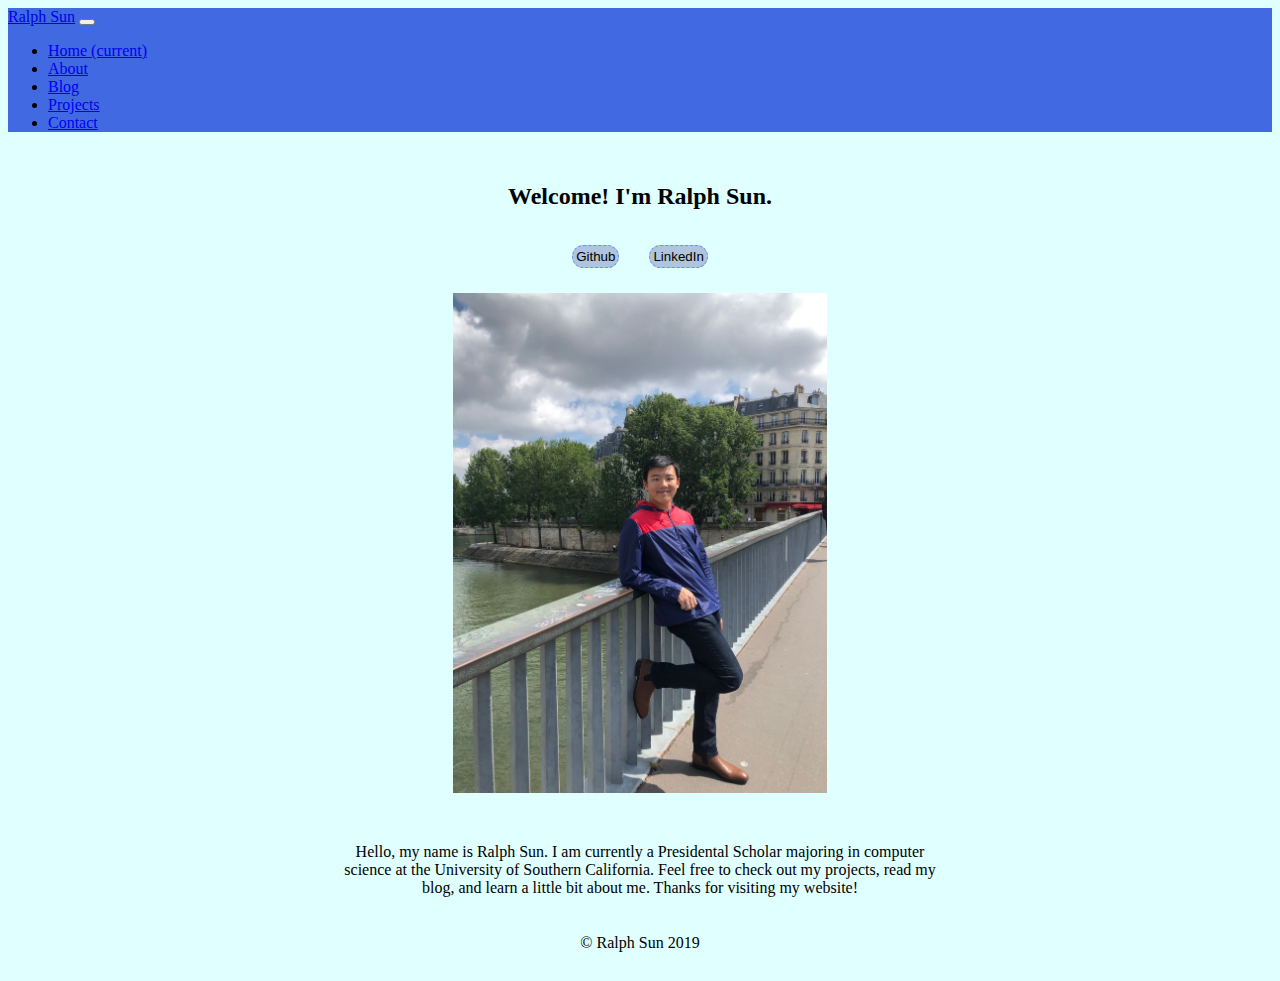
==== src/index.html @ 0d0ba533 "cleaned up repo, added projects" ====
﻿<!DOCTYPE html>
<html lang="en-us">
<head>
    <title>Ralph Sun</title>
    <meta charset="utf-8">
    <meta name="viewport" content="width=device-width, initial-scale=1.0, shrink-to-fit=no">
    <link rel="stylesheet" href="style.css">
    <link rel="stylesheet" href="https://stackpath.bootstrapcdn.com/bootstrap/4.2.1/css/bootstrap.min.css" integrity="sha384-GJzZqFGwb1QTTN6wy59ffF1BuGJpLSa9DkKMp0DgiMDm4iYMj70gZWKYbI706tWS" crossorigin="anonymous">
</head>
<body>
    <div class="main-content">
        <nav class="navbar navbar-expand-lg navbar-light" style="background-color: royalblue;">
            <a class="navbar-brand" href="#">Ralph Sun</a>
            <button class="navbar-toggler" type="button" data-toggle="collapse" data-target="#navbarNav" aria-controls="navbarNav" aria-expanded="false" aria-label="Toggle navigation">
                <span class="navbar-toggler-icon"></span>
            </button>
            <div class="collapse navbar-collapse" id="navbarNav">
                <ul class="navbar-nav">
                    <li class="nav-item-active">
                        <a class="nav-link" href="#">Home <span class="sr-only">(current)</span></a>
                    </li>
                    <li class="nav-item-active">
                        <a class="nav-link" href="about.html">About</a>
                    </li>
                    <li class="nav-item-active">
                        <a class="nav-link" href="blog.html">Blog</a>
                    </li>
                    <li class="nav-item-active">
                        <a class="nav-link" href="projects.html">Projects</a>
                    </li>
                    <li class="nav-item-active">
                        <a class="nav-link" href="mailto:ralphsun@usc.edu" tabindex="-1" aria-disabled="true">Contact</a>
                    </li>
                </ul>
            </div>
        </nav>
        <div class="heading">
            <h2>Welcome!  I'm Ralph Sun.</h2>
        </div>
        <div class="buttons">
            <button id="github-button" type="button">Github</button>
            <button id="linkedin-button" type="button">LinkedIn</button>
        </div>
        <div class="image-container">
            <img src="images/me.jpg" alt="Ralph Sun">
            <p>
                Showing off my chelsea boots on the Seine.
            </p>
        </div>
        <div id="intro">
            <p>
                Hello, my name is Ralph Sun.  I am currently a Presidental Scholar majoring in computer science at the University of Southern California.  
                Feel free to check out my projects, read my blog, and learn a little bit about me.  Thanks for visiting my website!
            </p>
        </div>
        <div class="footer">
            <p>&copy; Ralph Sun 2019</p>
        </div>
    </div>
    <script src="js/script.js"></script>
    <script src="https://code.jquery.com/jquery-3.3.1.slim.min.js" integrity="sha384-q8i/X+965DzO0rT7abK41JStQIAqVgRVzpbzo5smXKp4YfRvH+8abtTE1Pi6jizo" crossorigin="anonymous"></script>
    <script src="https://cdnjs.cloudflare.com/ajax/libs/popper.js/1.14.6/umd/popper.min.js" integrity="sha384-wHAiFfRlMFy6i5SRaxvfOCifBUQy1xHdJ/yoi7FRNXMRBu5WHdZYu1hA6ZOblgut" crossorigin="anonymous"></script>
    <script src="https://stackpath.bootstrapcdn.com/bootstrap/4.2.1/js/bootstrap.min.js" integrity="sha384-B0UglyR+jN6CkvvICOB2joaf5I4l3gm9GU6Hc1og6Ls7i6U/mkkaduKaBhlAXv9k" crossorigin="anonymous"></script>
</body>
</html>
---- src/style.css ----
html {
    background-color: lightcyan;
}

.buttons {
    display: flex;
    align-items: center;
    justify-content: center;
    padding-bottom: 25px;
}

.buttons > button {
    background-color: lightsteelblue;
    border: 1px dashed cornflowerblue;
    border-radius: 15px;
    margin-left: 15px;
    margin-right: 15px;
    padding: 3px;
}

.footer {
    padding: 5px;
    text-align: center;
}

.heading {
    padding: 15px;
    text-align: center;
}

.image-container > img {
    display: block;
    margin-left: auto;
    margin-right: auto;
    max-height: 500px;
}

.image-container > p {
    text-align: center;
    visibility: hidden;
}

.image-container:hover > p {
    text-align: center;
    visibility: visible;
}

.main-content {
    background-color: lightcyan;
}

#intro {
    margin-left: auto;
    margin-right: auto;
    text-align: center;
    width: 600px;
}
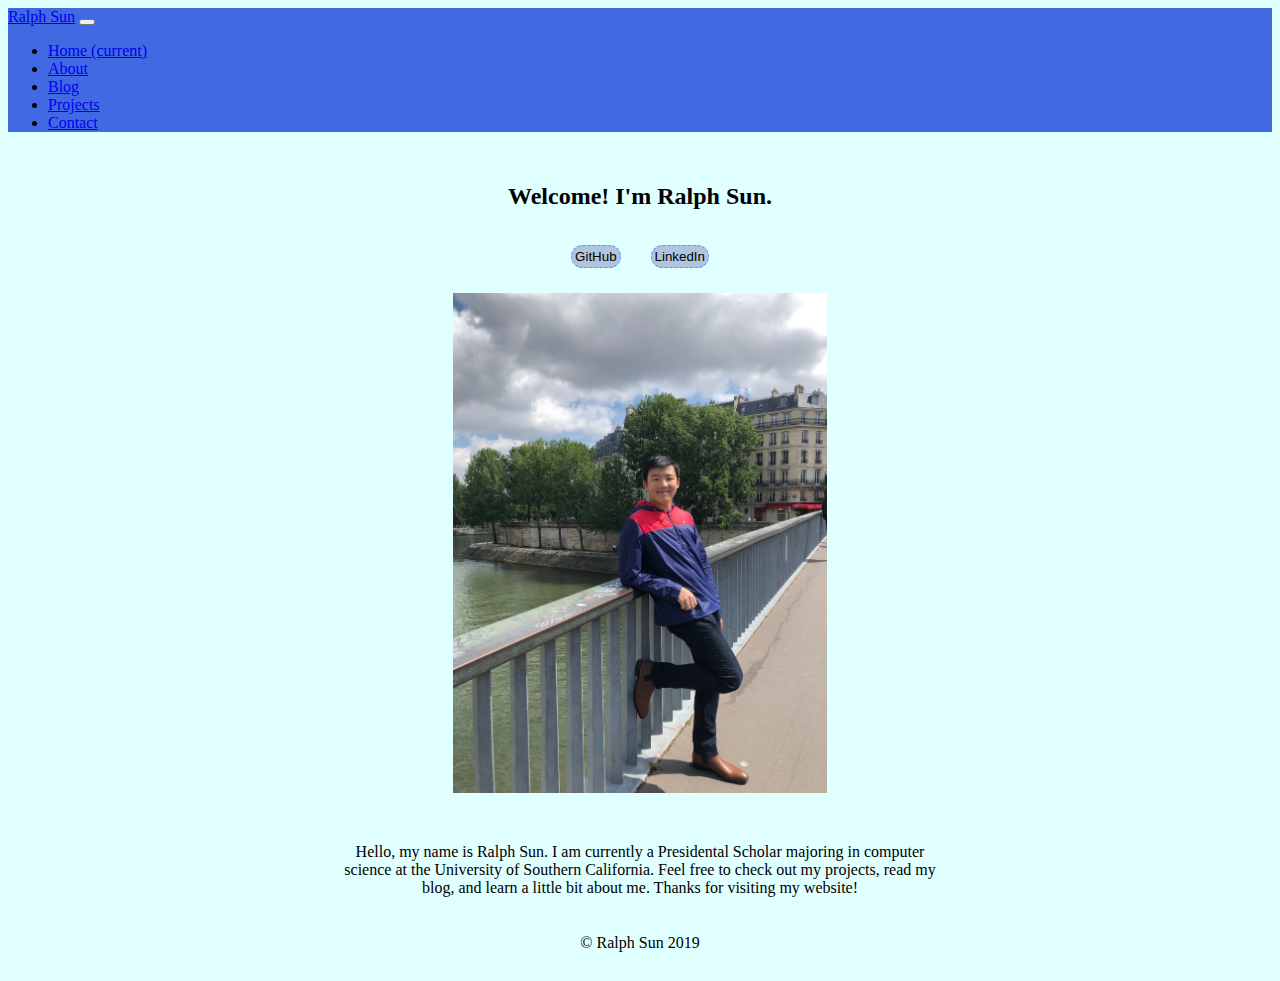
==== commit 8564c383: "capital H" ====
--- a/src/index.html
+++ b/src/index.html
@@ -38,7 +38,7 @@
             <h2>Welcome!  I'm Ralph Sun.</h2>
         </div>
         <div class="buttons">
-            <button id="github-button" type="button">Github</button>
+            <button id="github-button" type="button">GitHub</button>
             <button id="linkedin-button" type="button">LinkedIn</button>
         </div>
         <div class="image-container">
